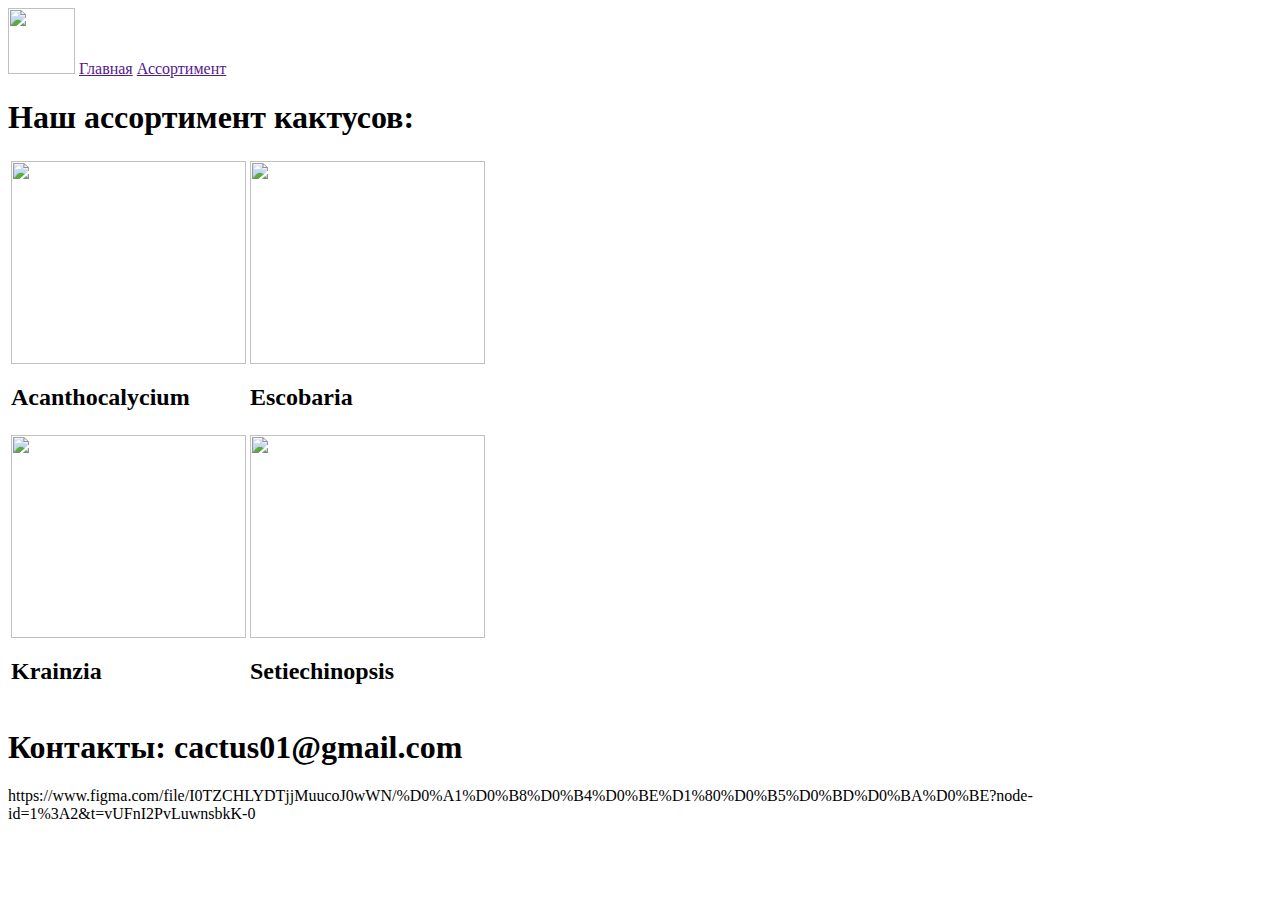
==== page2.html @ 825327b1 "Create page2.html" ====
<html>
  <head>
    <title>асортимент</title>
    <link href="style.css" type="text/css" rel="stylesheet">
  </head>
   <header>
<img width="67" height="66" src="https://github.com/Apollinaria23432/nut/blob/main/image%201.png?raw=true">
        <a href="">Главная</a>
        <a href="">Ассортимент</a>
   </header>
   <main>
<h1>Наш ассортимент кактусов: </h1>
   <table>
       <tr>
     <td>
    <img src="https://github.com/Apollinaria23432/nut/blob/main/image%201%20(2).png?raw=true"width="235" height="203">
   <h2>Acanthocalycium</h2>
   </td>
   <td>
    <img src="https://github.com/Apollinaria23432/kkjmnji/blob/main/image%201%20(3).png?raw=true"width="235" height="203">
    <h2>Escobaria</h2>
    </td>
       </tr>
       <tr>
        <td>
    <img src="https://github.com/Apollinaria23432/kkjmnji/blob/main/image%201%20(4).png?raw=true"width="235" height="203">
    <h2>Krainzia</h2>
    </td>
    <td>
    <img src="https://github.com/Apollinaria23432/kkjmnji/blob/main/image%201%20(5).png?raw=true"width="235" height="203">
    <h2>Setiechinopsis</h2>
    </td>
    </tr>
   </table>
   </main>
   <footer>
<h1>Контакты: cactus01@gmail.com</h1>
   </footer>
</html>


https://www.figma.com/file/I0TZCHLYDTjjMuucoJ0wWN/%D0%A1%D0%B8%D0%B4%D0%BE%D1%80%D0%B5%D0%BD%D0%BA%D0%BE?node-id=1%3A2&t=vUFnI2PvLuwnsbkK-0
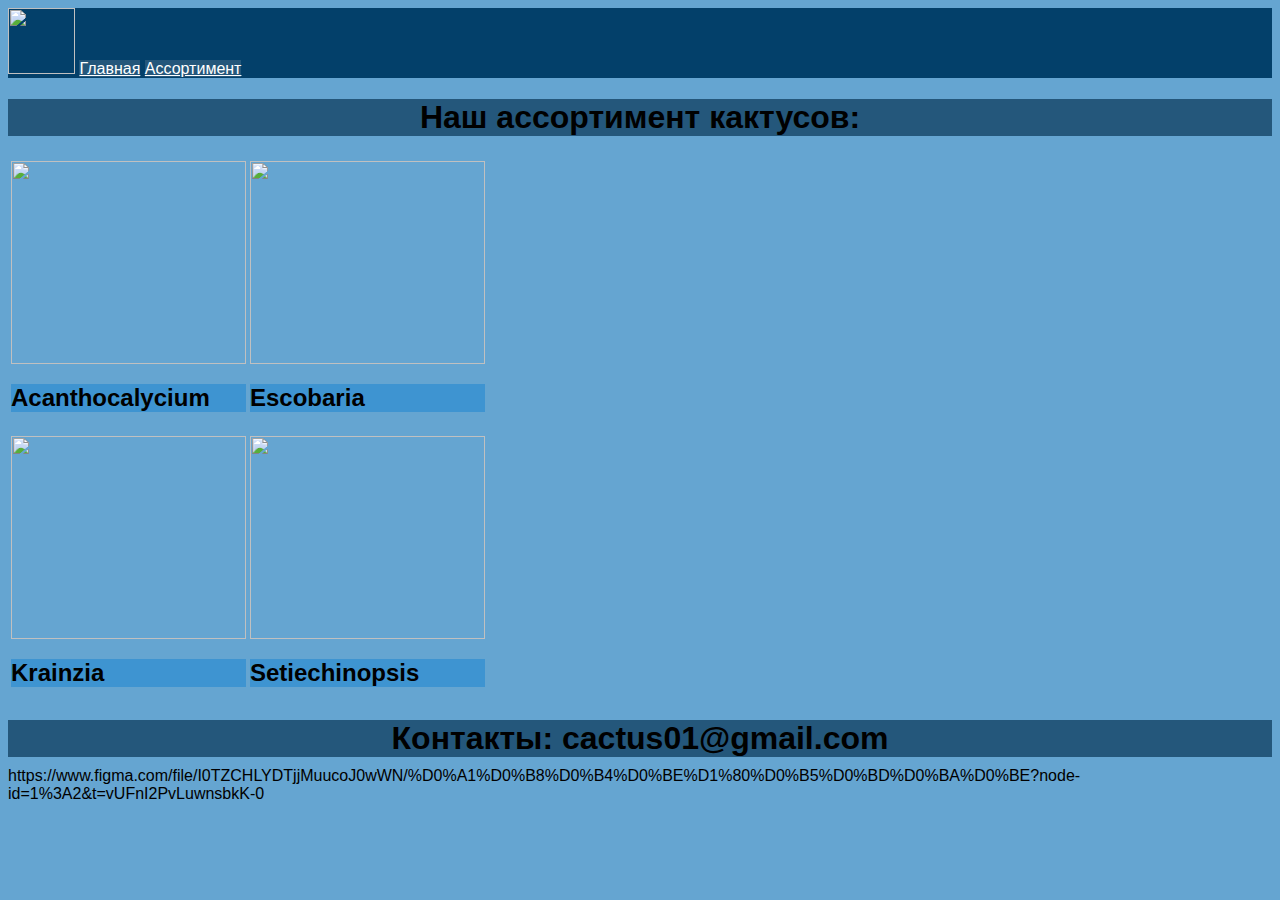
==== commit 6bde3c19: "Update page2.html" ====
--- a/page2.html
+++ b/page2.html
@@ -5,8 +5,8 @@
   </head>
    <header>
 <img width="67" height="66" src="https://github.com/Apollinaria23432/nut/blob/main/image%201.png?raw=true">
-        <a href="">Главная</a>
-        <a href="">Ассортимент</a>
+        <a href="https://apollinaria23432.github.io/kkjmnji/">Главная</a>
+        <a href="page2">Ассортимент</a>
    </header>
    <main>
 <h1>Наш ассортимент кактусов: </h1>
--- a/style.css
+++ b/style.css
@@ -0,0 +1,34 @@
+body {
+    font-family: sans-serif;
+    background-color: #65A5D1;
+}
+footer h1{
+    margin: 10px 0px 10px 0px;
+}
+
+header{
+    background-color: #03406A;
+}
+
+footer{
+    background-color: #03406A;
+}
+h1{
+    text-align: center;
+    background-color: #24577B;
+}
+a{
+    color:white ;
+    background-color: #24577B;
+}
+
+p{
+    background-color: #3E94D1;
+}
+main,footer{
+    background-color: #65A5D1;
+}
+td h2{
+    background-color: #3E94D1;
+}
+
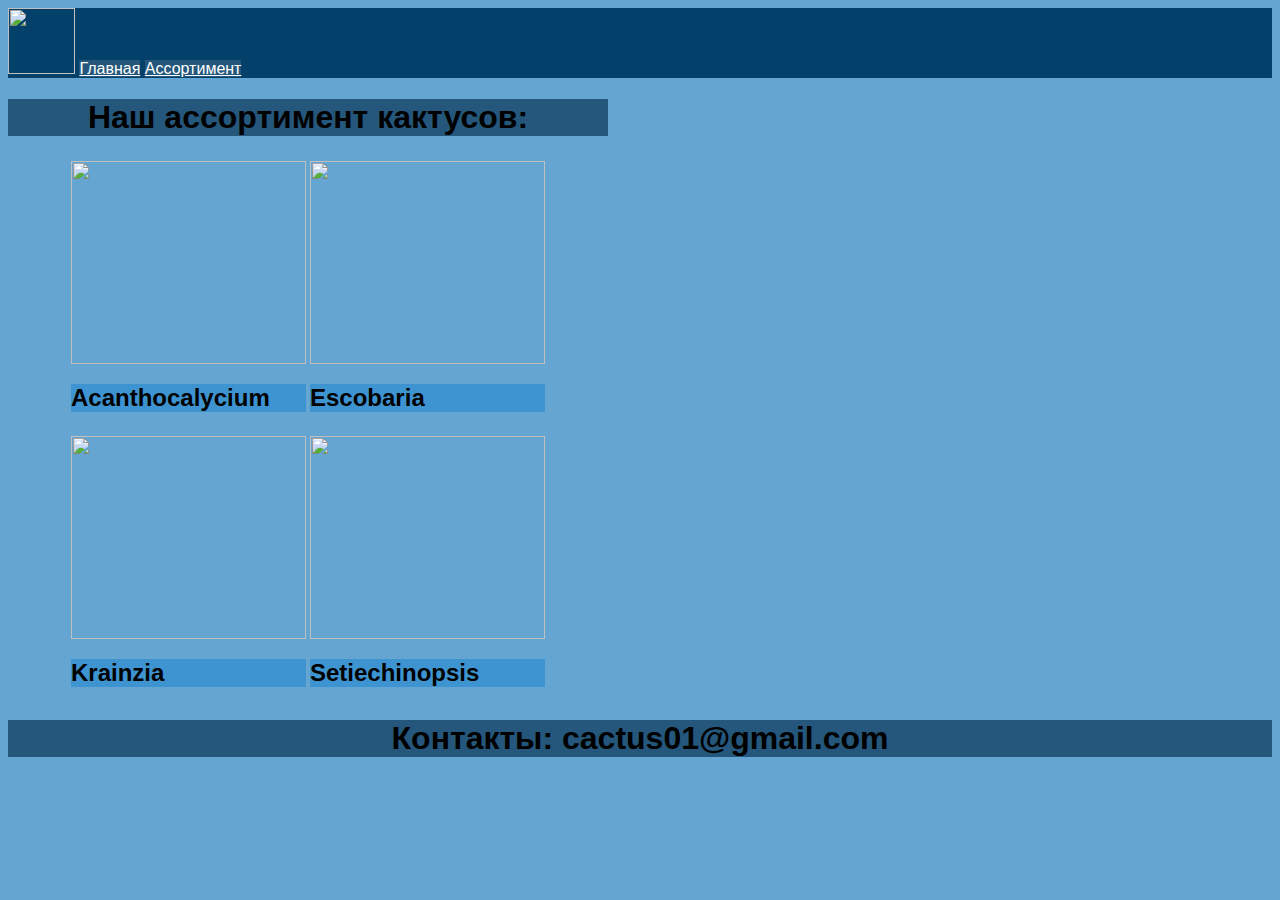
==== commit 09075c6d: "Update page2.html" ====
--- a/page2.html
+++ b/page2.html
@@ -1,12 +1,12 @@
 <html>
   <head>
-    <title>асортимент</title>
+    <title>Асcортимент</title>
     <link href="style.css" type="text/css" rel="stylesheet">
   </head>
    <header>
 <img width="67" height="66" src="https://github.com/Apollinaria23432/nut/blob/main/image%201.png?raw=true">
         <a href="https://apollinaria23432.github.io/kkjmnji/">Главная</a>
-        <a href="page2">Ассортимент</a>
+        <a href="https://apollinaria23432.github.io/kkjmnji/page2">Ассортимент</a>
    </header>
    <main>
 <h1>Наш ассортимент кактусов: </h1>
@@ -37,6 +37,3 @@
 <h1>Контакты: cactus01@gmail.com</h1>
    </footer>
 </html>
-
-
-https://www.figma.com/file/I0TZCHLYDTjjMuucoJ0wWN/%D0%A1%D0%B8%D0%B4%D0%BE%D1%80%D0%B5%D0%BD%D0%BA%D0%BE?node-id=1%3A2&t=vUFnI2PvLuwnsbkK-0
--- a/style.css
+++ b/style.css
@@ -31,4 +31,9 @@
 td h2{
     background-color: #3E94D1;
 }
-
+table{
+    margin:0 auto 0 auto
+}
+main{
+    width: 600px;
+}
